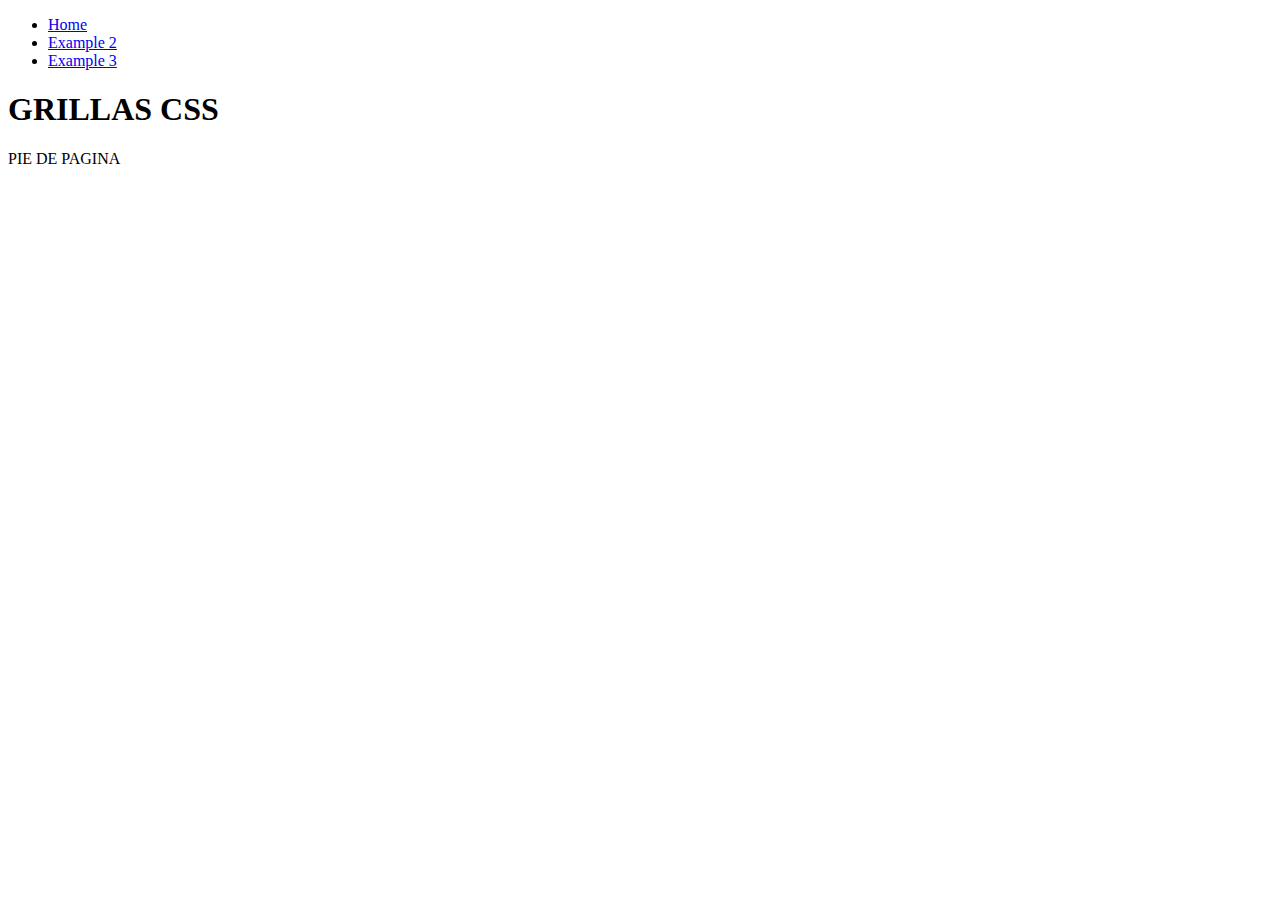
==== index.html @ f10941a0 "basic html structure and examples pages" ====
<!DOCTYPE html>
<html lang="en">
<head>
    <meta charset="UTF-8">
    <meta http-equiv="X-UA-Compatible" content="IE=edge">
    <meta name="viewport" content="width=device-width, initial-scale=1.0">
    <title>CSS GRID</title>
</head>
<body>
    <header>
        <nav>
            <ul>
                <li><a href="/index.html">Home</a></li>
                <li><a href="/pages/example-1/example-1.html">Example 2</a></li>
                <li><a href="/pages/example-2/example-2.html">Example 3</a></li>
            </ul>
        </nav>
    </header>
    <main>
        <h1>GRILLAS CSS</h1>
        <section class="grid-section">
            <div class="grid-container">

            </div>
        </section>
    </main>
    <footer>
        PIE DE PAGINA
    </footer>
</body>
</html>
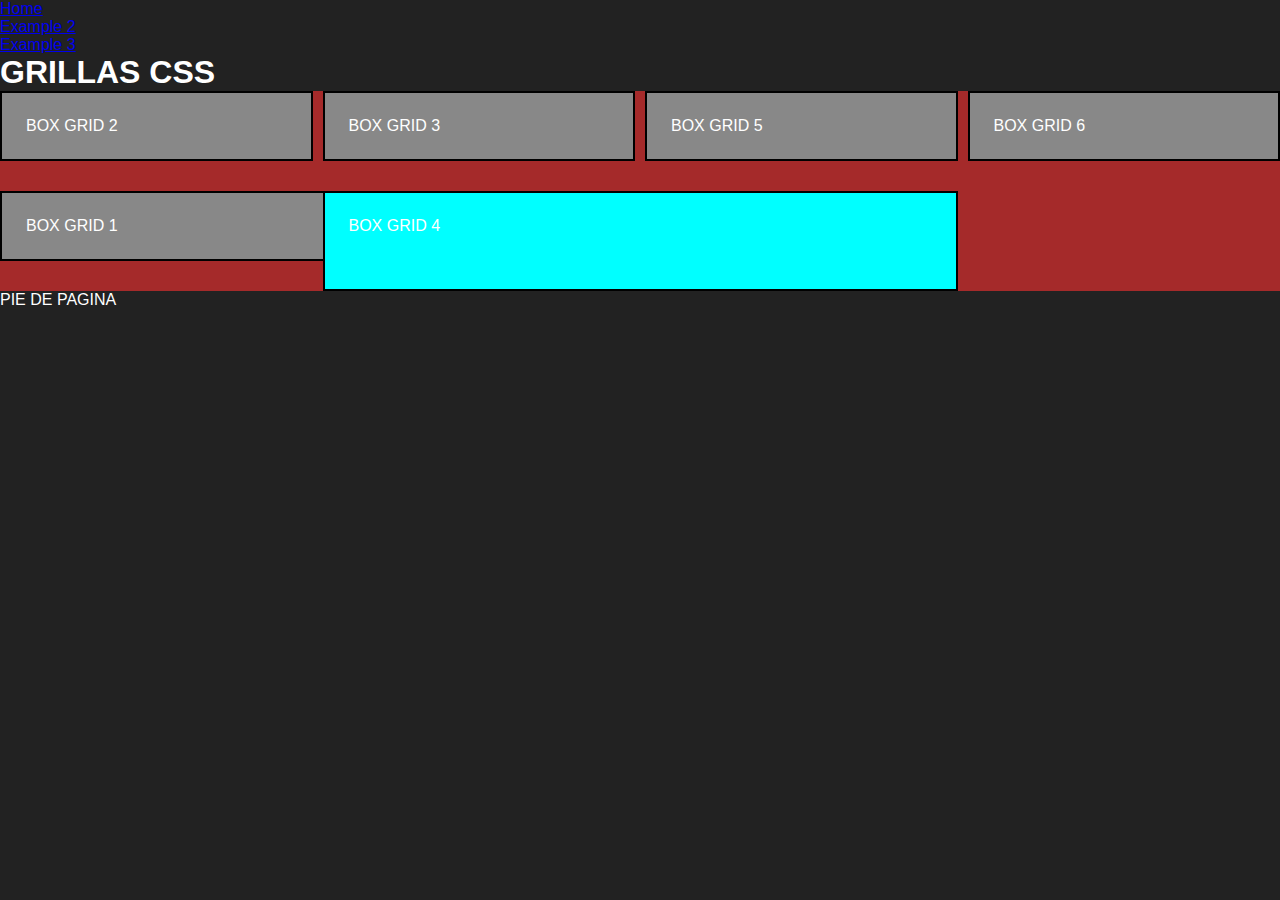
==== commit 87927505: "grid area web layout" ====
--- a/index.html
+++ b/index.html
@@ -4,6 +4,7 @@
     <meta charset="UTF-8">
     <meta http-equiv="X-UA-Compatible" content="IE=edge">
     <meta name="viewport" content="width=device-width, initial-scale=1.0">
+    <link rel="stylesheet" href="/css/styles.css">
     <title>CSS GRID</title>
 </head>
 <body>
@@ -20,7 +21,12 @@
         <h1>GRILLAS CSS</h1>
         <section class="grid-section">
             <div class="grid-container">
-
+           <div class="box-grid box-1">BOX GRID 1</div>
+           <div class="box-grid box-2">BOX GRID 2</div>
+           <div class="box-grid box-3">BOX GRID 3</div>
+           <div class="box-grid box-4">BOX GRID 4</div>
+           <div class="box-grid">BOX GRID 5</div>
+           <div class="box-grid">BOX GRID 6</div>
             </div>
         </section>
     </main>
--- a/css/styles.css
+++ b/css/styles.css
@@ -0,0 +1,38 @@
+* {
+  padding: 0;
+  margin: 0;
+  box-sizing: border-box;
+}
+
+body {
+    background-color: #222;
+    color: white;
+    font-family: Arial, Helvetica, sans-serif;
+}
+
+.grid-container {
+    background-color: brown;
+    display: grid;
+    grid-template-columns: 1fr 1fr 1fr 1fr;
+    /* grid-template-rows: 150px 50px 50px; */
+    column-gap: 10px;
+    row-gap: 30px;
+}
+
+.box-1 {
+    grid-column: 1/4;
+    grid-row: 2/3;
+    grid-area: 2 / 1 / 3 / 4;
+}
+
+.box-4 {
+    grid-column: 2/4;
+    background-color: aqua !important;
+    grid-row: 2/4;
+}
+
+.box-grid {
+    padding: 1.5rem;
+    border: 2px solid black;
+    background-color: #888;
+}